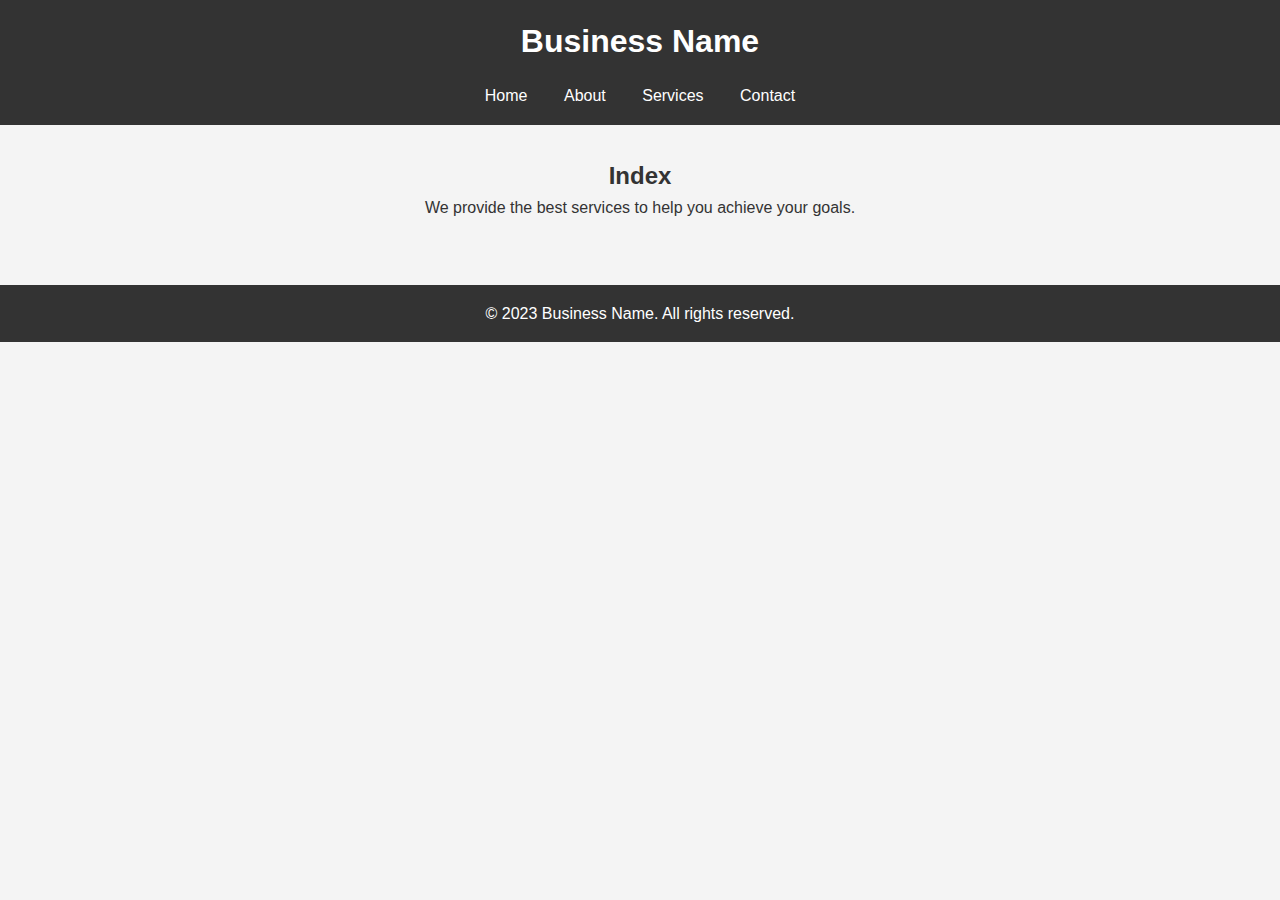
==== index.html @ be665a28 "Add files via upload" ====
<!DOCTYPE html>
<html lang="en">
<head>
    <meta charset="UTF-8">
    <meta name="viewport" content="width=device-width, initial-scale=1.0">
    <title>Business Name - Home</title>
    <link rel="stylesheet" href="style.css">
</head>
<body>
    <header>
        <h1>Business Name</h1>
        <nav>
            <a href="index.html">Home</a>
            <a href="about.html">About</a>
            <a href="services.html">Services</a>
            <a href="contact.html">Contact</a>
        </nav>
    </header>
    <main>
        <section class="hero">
            <h2>Index</h2>
            <p>We provide the best services to help you achieve your goals.</p>
        </section>
    </main>
    <footer>
        <p>&copy; 2023 Business Name. All rights reserved.</p>
    </footer>
</body>
</html>
---- style.css ----
/* style.css */

* {
    margin: 0;
    padding: 0;
    box-sizing: border-box;
}

body {
    font-family: Arial, sans-serif;
    color: #333;
    background-color: #f4f4f4;
    line-height: 1.6;
}

header {
    background: #333;
    color: #fff;
    padding: 1rem;
    text-align: center;
}

header h1 {
    margin-bottom: 1rem;
}

nav a {
    color: #fff;
    text-decoration: none;
    margin: 0 1rem;
}

nav a:hover {
    text-decoration: underline;
}

.hero, .content {
    padding: 2rem;
    text-align: center;
}

footer {
    background: #333;
    color: #fff;
    text-align: center;
    padding: 1rem;
    margin-top: 2rem;
}
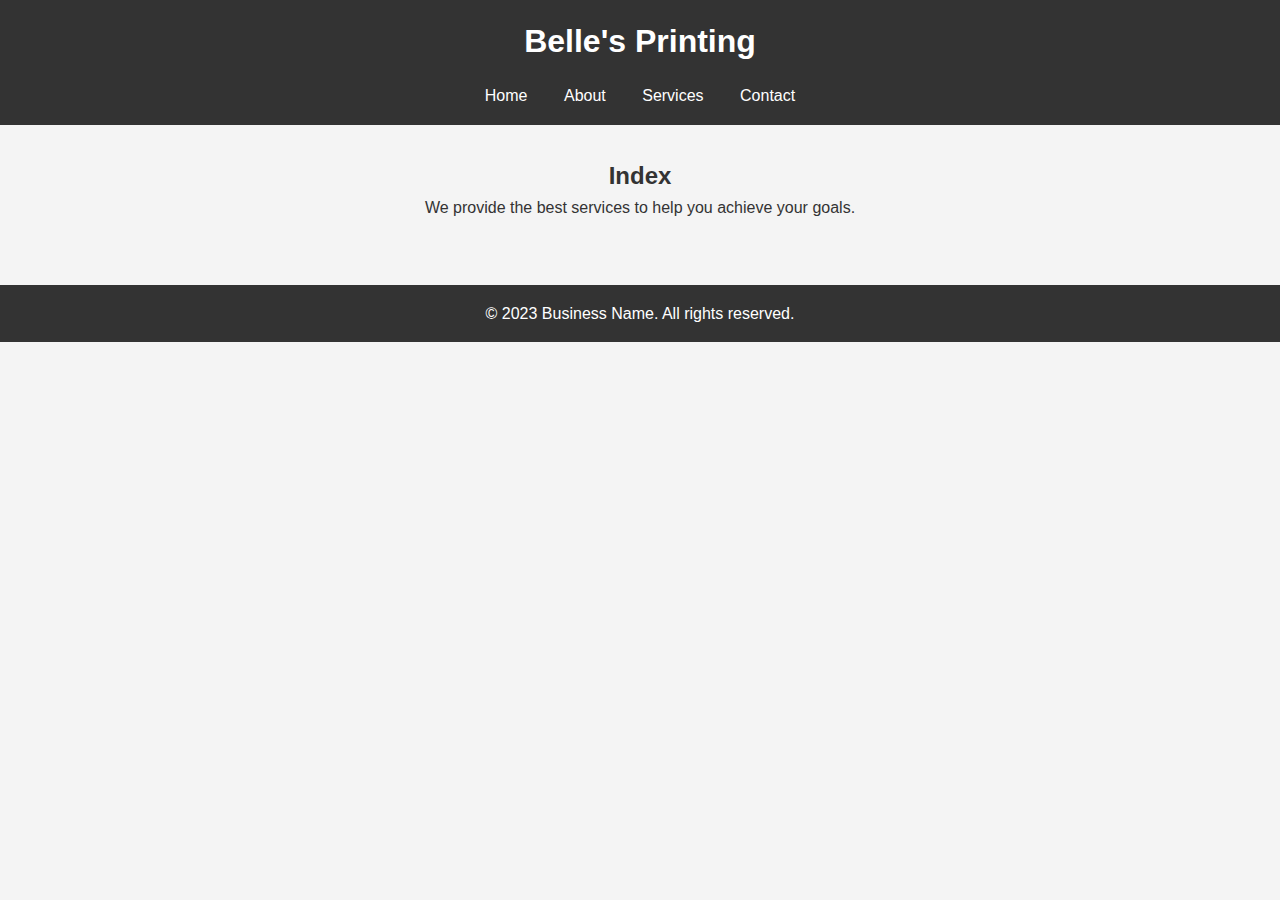
==== commit fec07d6d: "Update index.html" ====
--- a/index.html
+++ b/index.html
@@ -8,7 +8,7 @@
 </head>
 <body>
     <header>
-        <h1>Business Name</h1>
+        <h1>Belle's Printing</h1>
         <nav>
             <a href="index.html">Home</a>
             <a href="about.html">About</a>
